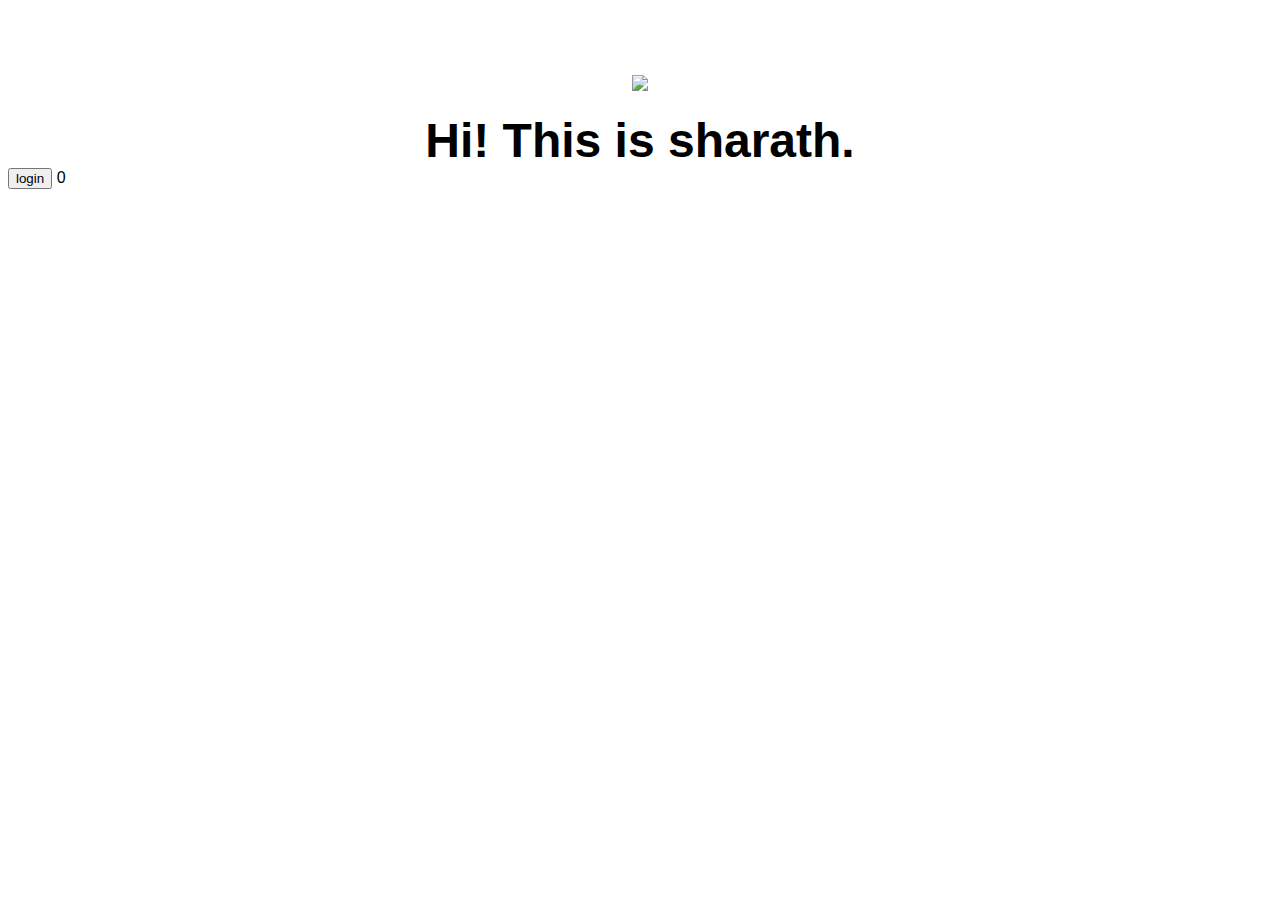
==== ui/index.html @ 40c32357 "[imad-console] Updates ui/index.html" ====
<!doctype html>
<html>
    <head>
        <link href="/ui/style.css" rel="stylesheet" />
    </head>
    <body>
        <div id="img" class="center">
            <img src="/ui/madi.png" class="img-medium"/>
        </div>
        <br>
        <div id="main-text" class="center text-big bold">
            Hi! This is sharath.
        </div>
        <div>
            <button id="counter">login</button>
            <span id='count'>0</span>
        </div>
        <script type="text/javascript" src="/ui/main.js">
        </script>
    </body>
</html>
---- ui/style.css ----
body {
    font-family: sans-serif;
    
    margin-top: 75px;
}

.center {
    text-align: center;
}

.text-big {
    font-size: 300%;
}

.bold {
    font-weight: bold;
}

.img-medium {
    height: 200px;
}

 .container{
    max-width: 800px;
    margin: 0 auto;
    color: #FFEB3B;
    background-color: grey;
    padding-left: 20px;
    padding-bottom: 20px;
    padding-right: 20px;
    }
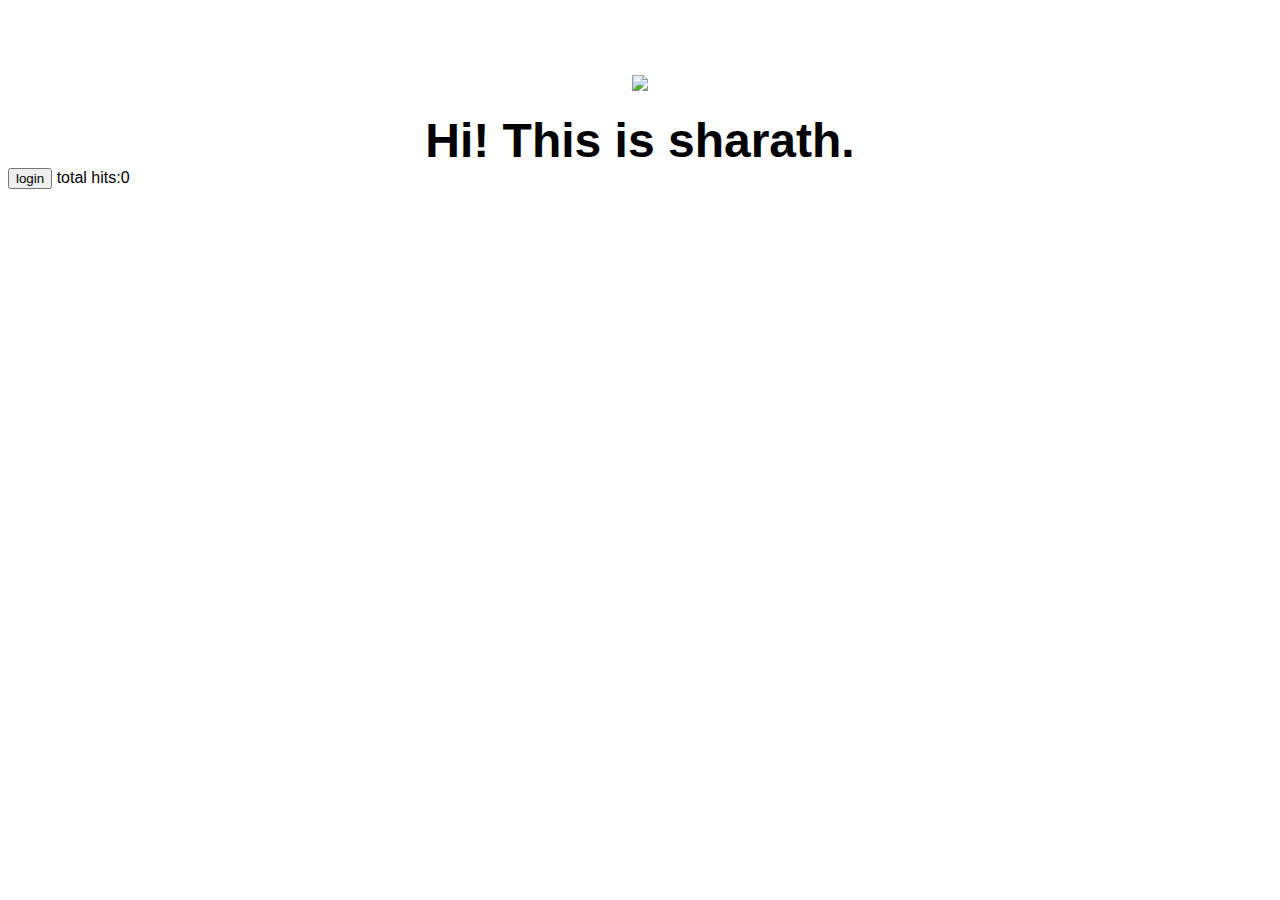
==== commit 20e33080: "[imad-console] Updates ui/index.html" ====
--- a/ui/index.html
+++ b/ui/index.html
@@ -13,7 +13,9 @@
         </div>
         <div>
             <button id="counter">login</button>
-            <span id='count'>0</span>
+            
+            
+            <span id='count'>total hits:0</span>
         </div>
         <script type="text/javascript" src="/ui/main.js">
         </script>
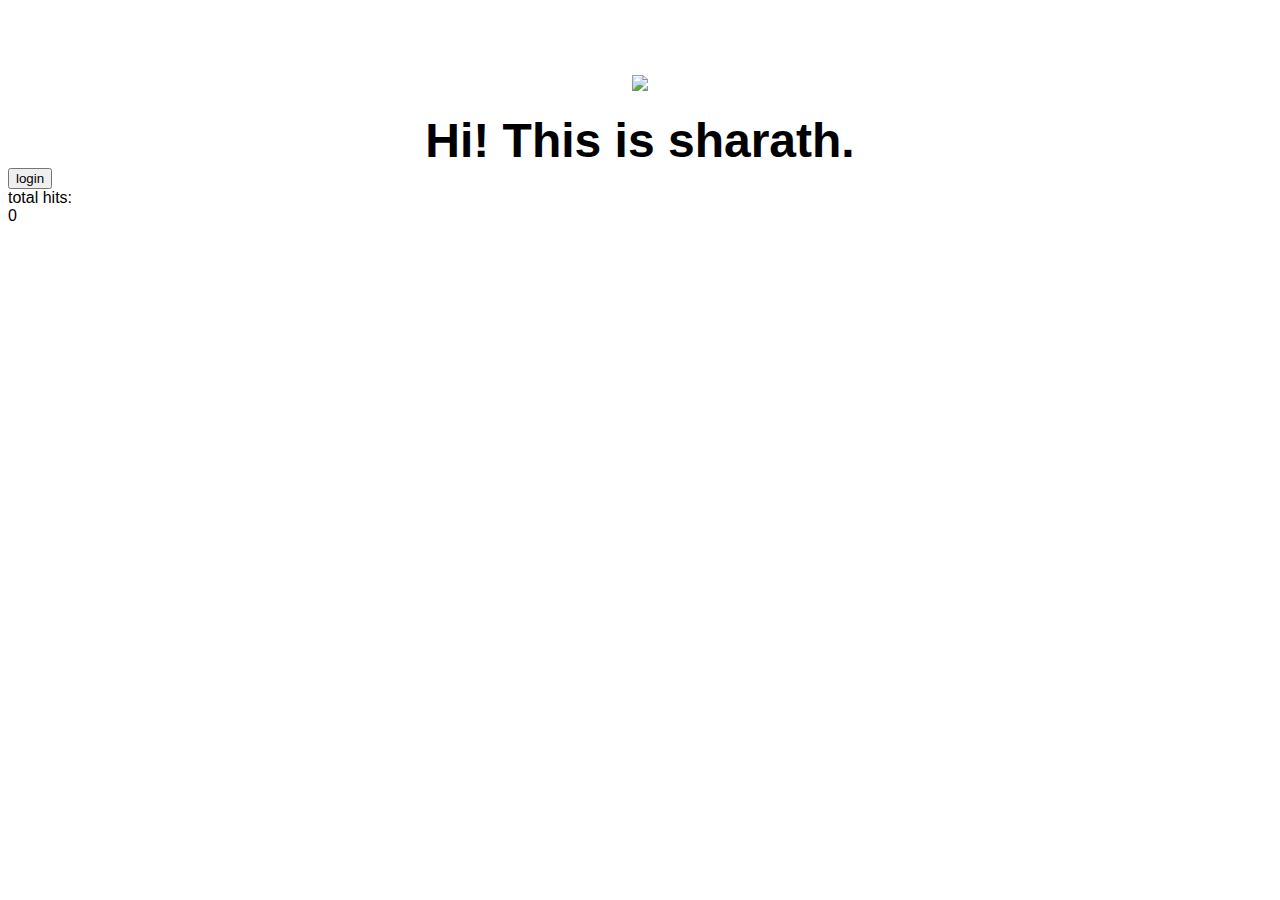
==== commit 66f2a0d4: "[imad-console] Updates ui/index.html" ====
--- a/ui/index.html
+++ b/ui/index.html
@@ -15,7 +15,8 @@
             <button id="counter">login</button>
             
             
-            <span id='count'>total hits:0</span>
+            <span id='count'>
+                <div>total hits:</div>0</span>
         </div>
         <script type="text/javascript" src="/ui/main.js">
         </script>
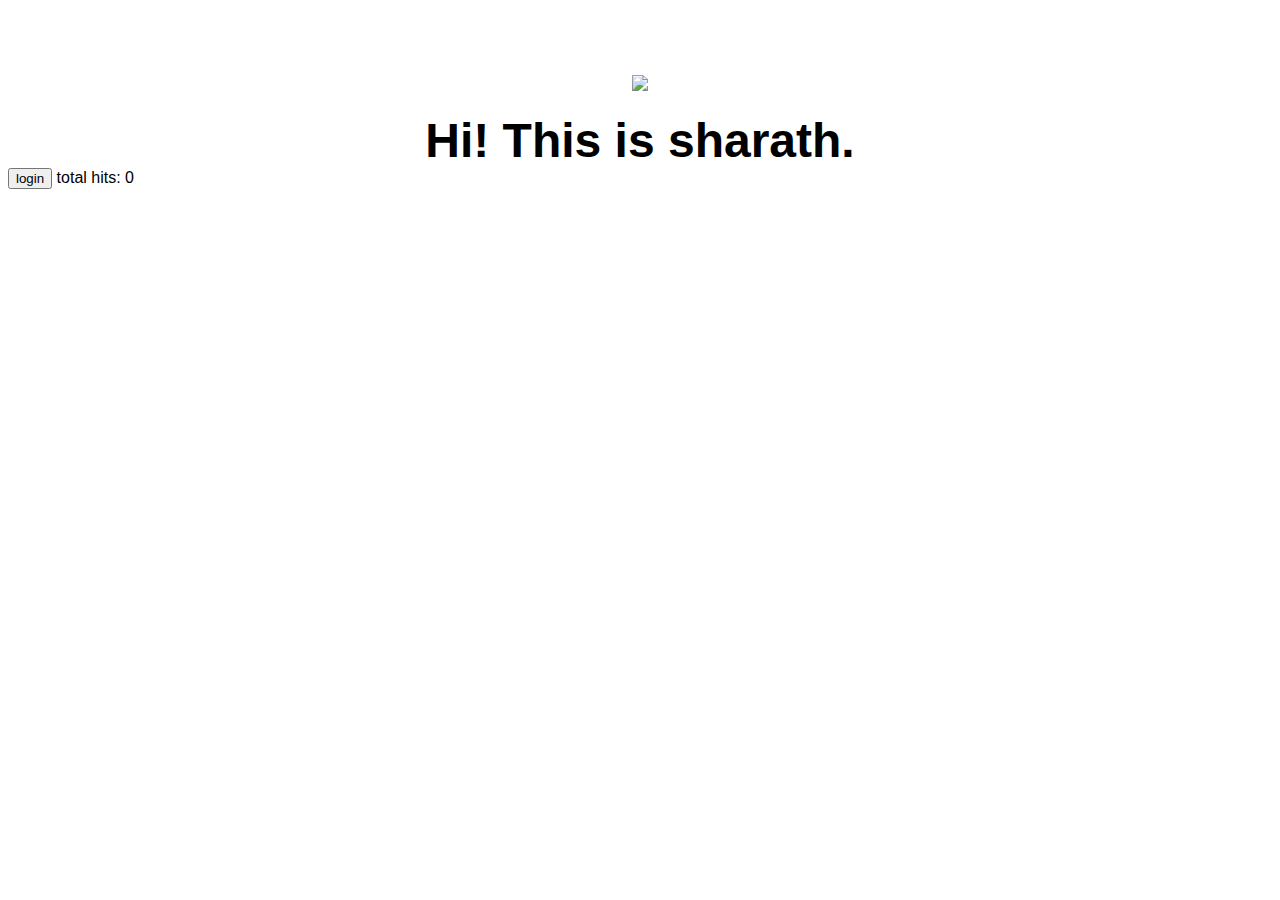
==== commit 0ac74d39: "[imad-console] Updates ui/index.html" ====
--- a/ui/index.html
+++ b/ui/index.html
@@ -14,9 +14,8 @@
         <div>
             <button id="counter">login</button>
             
-            
-            <span id='count'>
-                <div>total hits:</div>0</span>
+            total hits:
+            <span id='count'>0</span>
         </div>
         <script type="text/javascript" src="/ui/main.js">
         </script>
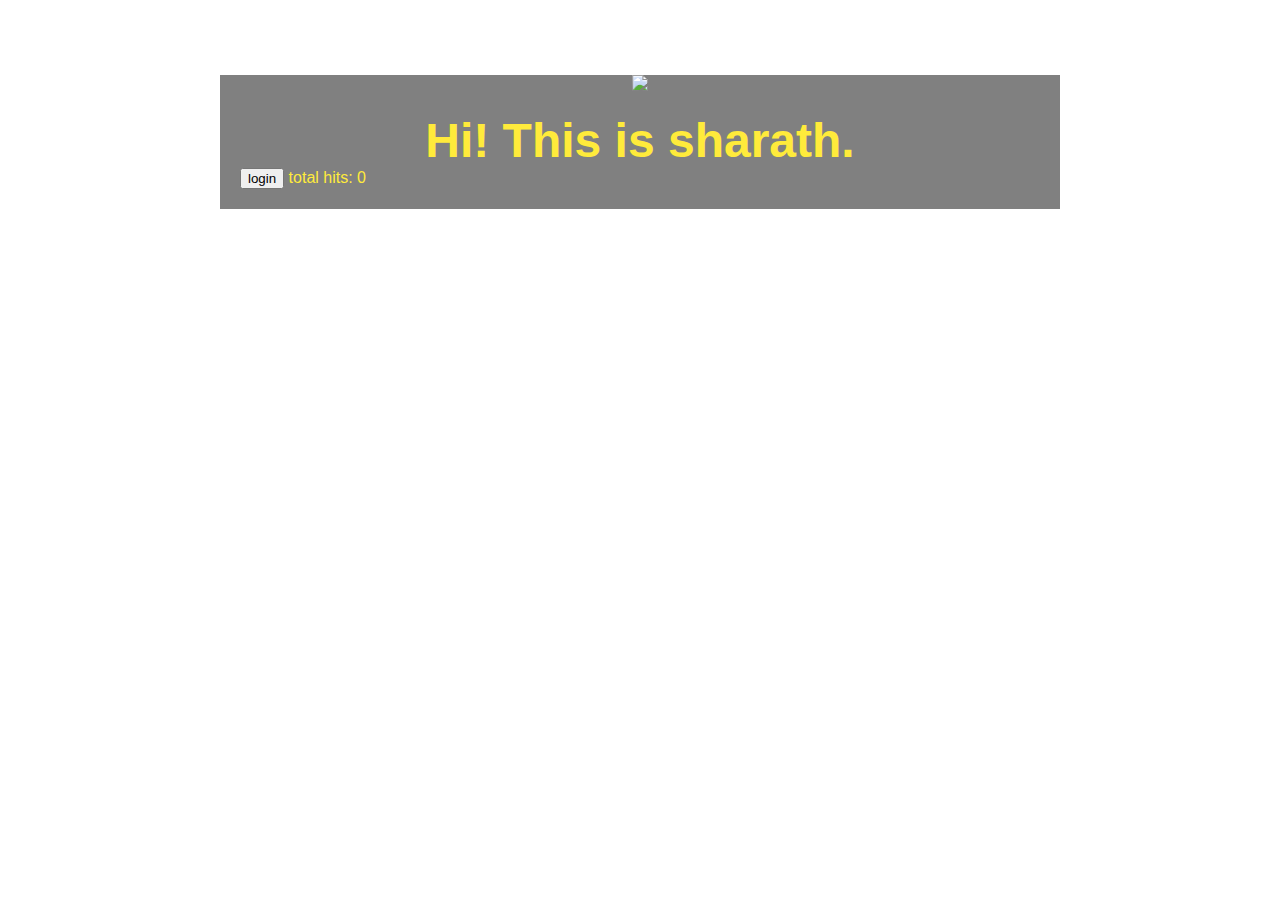
==== commit 21126e9e: "[imad-console] Updates ui/index.html" ====
--- a/ui/index.html
+++ b/ui/index.html
@@ -4,19 +4,22 @@
         <link href="/ui/style.css" rel="stylesheet" />
     </head>
     <body>
-        <div id="img" class="center">
+       <div class="container">
+        <div class="center">
             <img src="/ui/madi.png" class="img-medium"/>
         </div>
         <br>
         <div id="main-text" class="center text-big bold">
             Hi! This is sharath.
         </div>
-        <div>
+       
+        <div class="footer">
             <button id="counter">login</button>
             
             total hits:
-            <span id='count'>0</span>
+            <span id="count">0</span>
         </div>
+       </div>
         <script type="text/javascript" src="/ui/main.js">
         </script>
     </body>
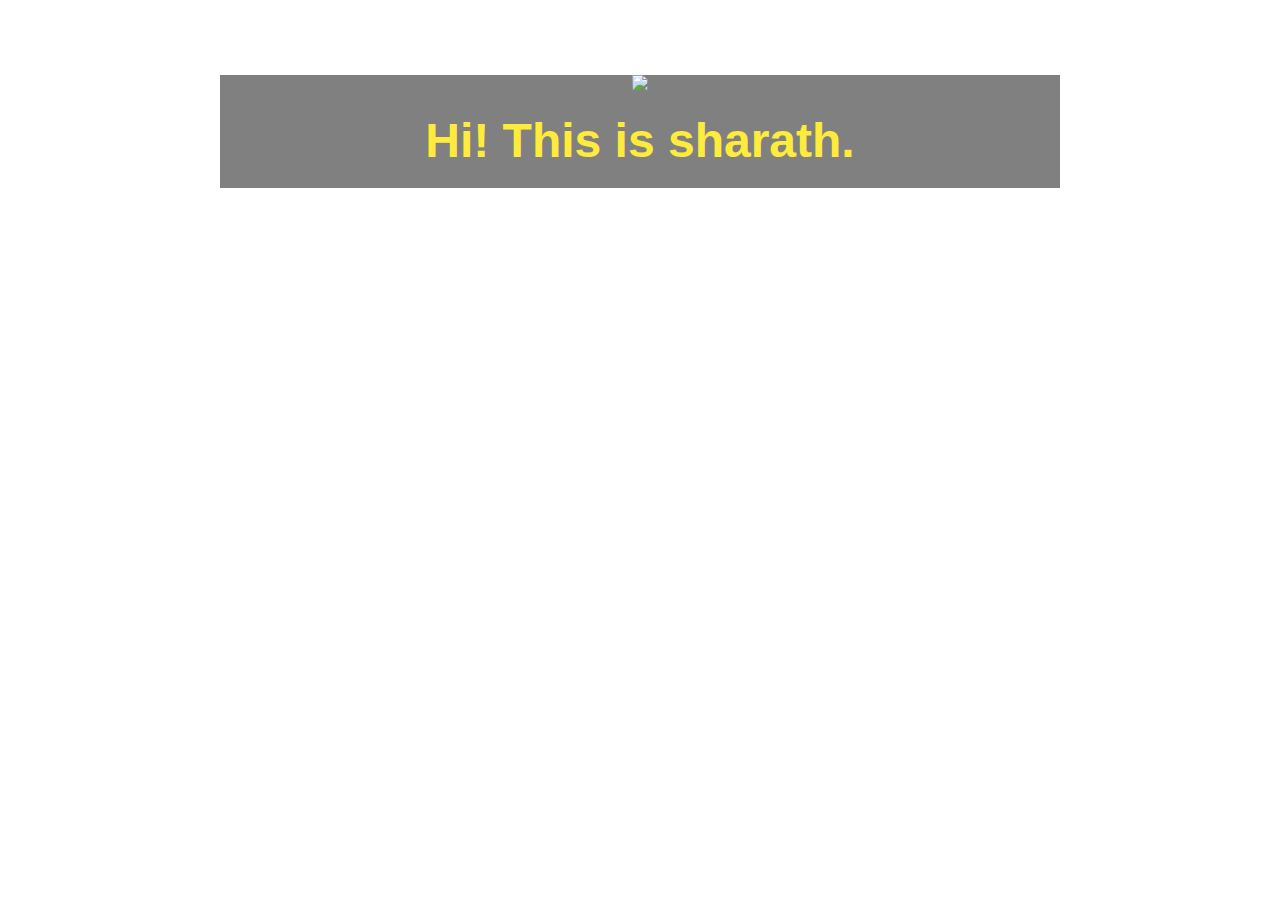
==== commit 18c7b378: "[imad-console] Updates ui/index.html" ====
--- a/ui/index.html
+++ b/ui/index.html
@@ -11,14 +11,7 @@
         <br>
         <div id="main-text" class="center text-big bold">
             Hi! This is sharath.
-        </div>
-       
-        <div class="footer">
-            <button id="counter">login</button>
-            
-            total hits:
-            <span id="count">0</span>
-        </div>
+       </div>
        </div>
         <script type="text/javascript" src="/ui/main.js">
         </script>
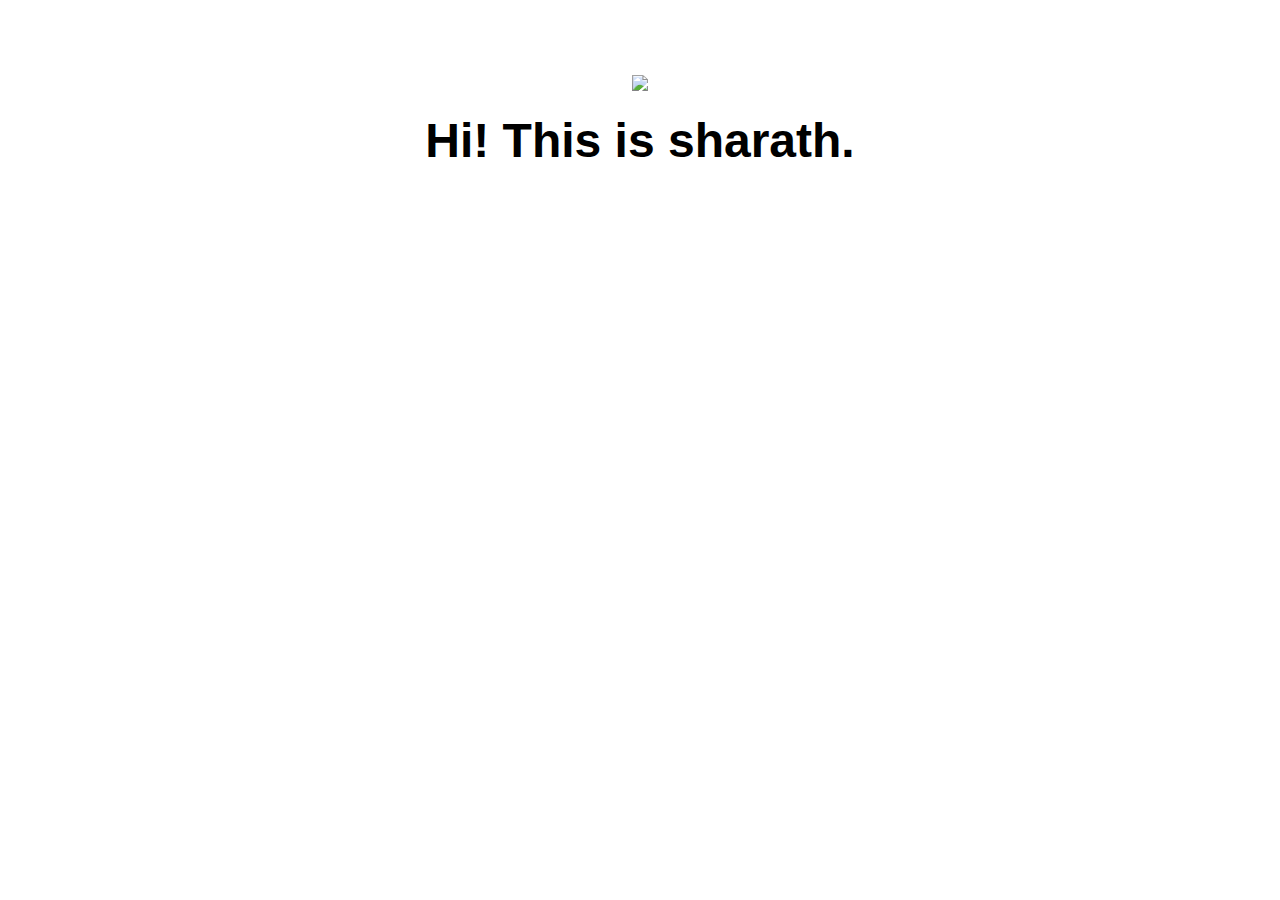
==== commit b9e89142: "[imad-console] Updates ui/index.html" ====
--- a/ui/index.html
+++ b/ui/index.html
@@ -4,15 +4,15 @@
         <link href="/ui/style.css" rel="stylesheet" />
     </head>
     <body>
-       <div class="container">
-        <div class="center">
+        
+    <div class="center">
             <img src="/ui/madi.png" class="img-medium"/>
         </div>
         <br>
         <div id="main-text" class="center text-big bold">
             Hi! This is sharath.
        </div>
-       </div>
+       
         <script type="text/javascript" src="/ui/main.js">
         </script>
     </body>
